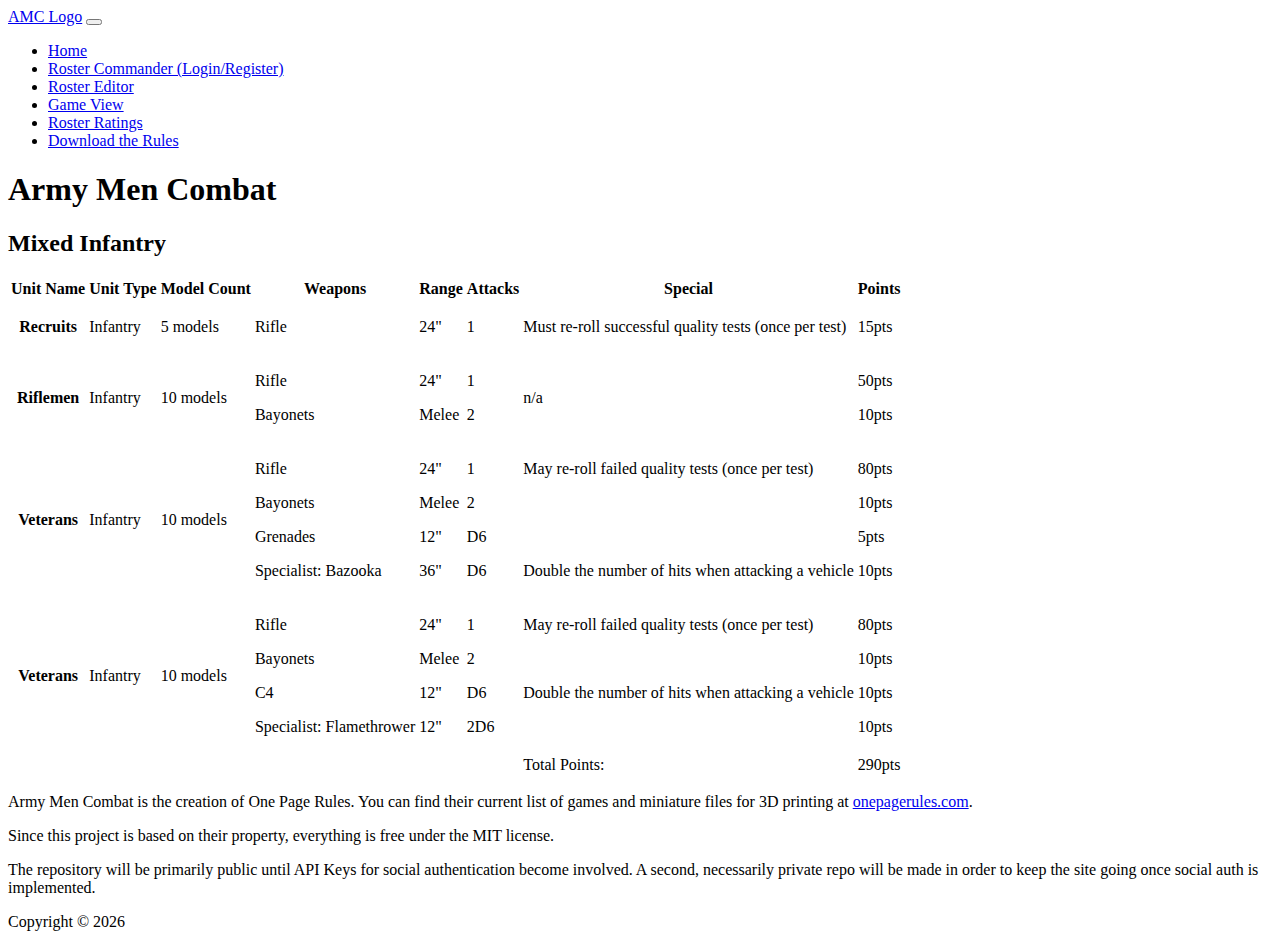
==== static_site/game_view.html @ dabf5342 "html framing in place" ====
<!DOCTYPE html>
<html lang="en">
<head>
  <meta charset="UTF-8">
  <meta name="description" content="This app allows you to create and manage army rosters for the tabletop game Army Men Combat by One Page Rules.">
  <meta name="keywords" content="army men combat, one page rules, roster manager, tabletop wargame, free tools, online manager">
  <meta name="viewport" content="width=device-width, initial-scale=1.0">

  <!-- Bootstrap 5 CSS -->
  <link href="https://cdn.jsdelivr.net/npm/bootstrap@5.2.3/dist/css/bootstrap.min.css" 
  rel="stylesheet" 
  integrity="sha384-rbsA2VBKQhggwzxH7pPCaAqO46MgnOM80zW1RWuH61DGLwZJEdK2Kadq2F9CUG65" 
  crossorigin="anonymous">

  <!-- Bootstrap Icons -->
  <!-- <link rel="stylesheet" href="bs-icons/font/bootstrap-icons.css"> -->
  <link rel="stylesheet" href="https://cdn.jsdelivr.net/npm/bootstrap-icons@1.10.5/font/bootstrap-icons.css">
  
  <!-- Site Overrides -->
  <link rel="stylesheet" href="styles.css">

  <!-- Bootstrap 5 JS -->
  <script src="https://cdn.jsdelivr.net/npm/bootstrap@5.2.3/dist/js/bootstrap.bundle.min.js" 
  integrity="sha384-kenU1KFdBIe4zVF0s0G1M5b4hcpxyD9F7jL+jjXkk+Q2h455rYXK/7HAuoJl+0I4" 
  crossorigin="anonymous" defer></script>

  <!-- Site CSS -->
  <script src="script.js" defer></script>
  <title>AMC | Roster Ratings</title>
</head>
<body>

  <!-- navigation-->
  <nav class="navbar navbar-expand-lg bg-light">
    <div class="container-fluid">
      <a class="navbar-brand" href="#">AMC Logo</a>
      <button class="navbar-toggler" type="button" data-bs-toggle="collapse" data-bs-target="#navbarNav" aria-controls="navbarNav" aria-expanded="false" aria-label="Toggle navigation">
        <span class="navbar-toggler-icon"></span>
      </button>
      <div class="collapse navbar-collapse" id="navbarNav">
        <ul class="navbar-nav">
          <li class="nav-item">
            <a class="nav-link" href="index.html">Home</a>
          </li>
          <li class="nav-item">
            <a class="nav-link" href="login_register.html">Roster Commander (Login/Register)</a>
          </li>
          <li class="nav-item">
            <a class="nav-link" href="roster_editor.html">Roster Editor</a>
          </li>
          <li class="nav-item">
            <a class="nav-link active" aria-current="page" href="game_view.html">Game View</a>
          </li>
          <li class="nav-item">
            <a class="nav-link" href="roster_ratings.html">Roster Ratings</a>
          </li>
          <li class="nav-item">
            <a class="nav-link" href="downloads/OPR_-_Army_Men_Combat_v2.0.pdf" download>Download the Rules</a>
          </li>
        </ul>
      </div>
    </div>
  </nav>

  <!-- page content -->
  <main>

    <h1>Army Men Combat</h1>

    <section id="my_rosters">
      <h2>Mixed Infantry</h2>

      <table class="table">
        <thead>
          <tr>
            <th scope="col">Unit Name</th>
            <th scope="col">Unit Type</th>
            <th scope="col">Model Count</th>
            <th scope="col">Weapons</th>
            <th scope="col">Range</th>
            <th scope="col">Attacks</th>
            <th scope="col">Special</th>
            <th scope="col">Points</th>
          </tr>
        </thead>
        <tbody>

          <tr>
            <th scope="row">Recruits</th>
            <td>Infantry</td>
            <td>5 models</td>
            <td><p>Rifle</p></td>
            <td><p>24"</p></td>
            <td><p>1</p></td>
            <td>Must re-roll successful quality tests (once per test)</td>
            <td><p>15pts</p></td>
          </tr>

          <tr>
            <th scope="row">Riflemen</th>
            <td>Infantry</td>
            <td>10 models</td>
            <td><p>Rifle</p><p>Bayonets</p></td>
            <td><p>24"</p><p>Melee</p></td>
            <td><p>1</p><p>2</p></td>
            <td>n/a</td>
            <td><p>50pts</p><p>10pts</p></td>
          </tr>

          <tr>
            <th scope="row">Veterans</th>
            <td>Infantry</td>
            <td>10 models</td>
            <td><p>Rifle</p><p>Bayonets</p><p>Grenades</p><p>Specialist: Bazooka</p></td>
            <td><p>24"</p><p>Melee</p><p>12"</p><p>36"</p></td>
            <td><p>1</p><p>2</p><p>D6</p><p>D6</p></td>
            <td><p>May re-roll failed quality tests (once per test)</p><p>&nbsp;</p><p>&nbsp;</p><p>Double the number of hits when attacking a vehicle</p></td>
            <td><p>80pts</p><p>10pts</p><p>5pts</p><p>10pts</p></td>
          </tr>

          <tr>
            <th scope="row">Veterans</th>
            <td>Infantry</td>
            <td>10 models</td>
            <td><p>Rifle</p><p>Bayonets</p><p>C4</p><p>Specialist: Flamethrower</p></td>
            <td><p>24"</p><p>Melee</p><p>12"</p><p>12"</p></td>
            <td><p>1</p><p>2</p><p>D6</p><p>2D6</p></td>
            <td><p>May re-roll failed quality tests (once per test)</p><p>&nbsp;</p><p>Double the number of hits when attacking a vehicle</p><p>&nbsp;</p></td>
            <td><p>80pts</p><p>10pts</p><p>10pts</p><p>10pts</p></td>
          </tr>

        </tbody>
        <tfoot>
          <tr>
            <td></td>
            <td></td>
            <td></td>
            <td></td>
            <td></td>
            <td></td>
            <td>Total Points:</td>
            <td>290pts</td>
          </tr>
        </tfoot>
      </table>

    </section>

  </main>
  
  <!-- footer -->
  <footer>
    <p>Army Men Combat is the creation of One Page Rules. You can find their current list of games and miniature files for 3D printing at <a href="https://www.onepagerules.com/">onepagerules.com</a>.</p>
    <p>Since this project is based on their property, everything is free under the MIT license.</p>
    <p>The repository will be primarily public until API Keys for social authentication become involved. A second, necessarily private repo will be made in order to keep the site going once social auth is implemented.</p>
    <p>Copyright &copy; <span id="ui_current-year"> YEAR </span></p>
  </footer>

</body>
</html>
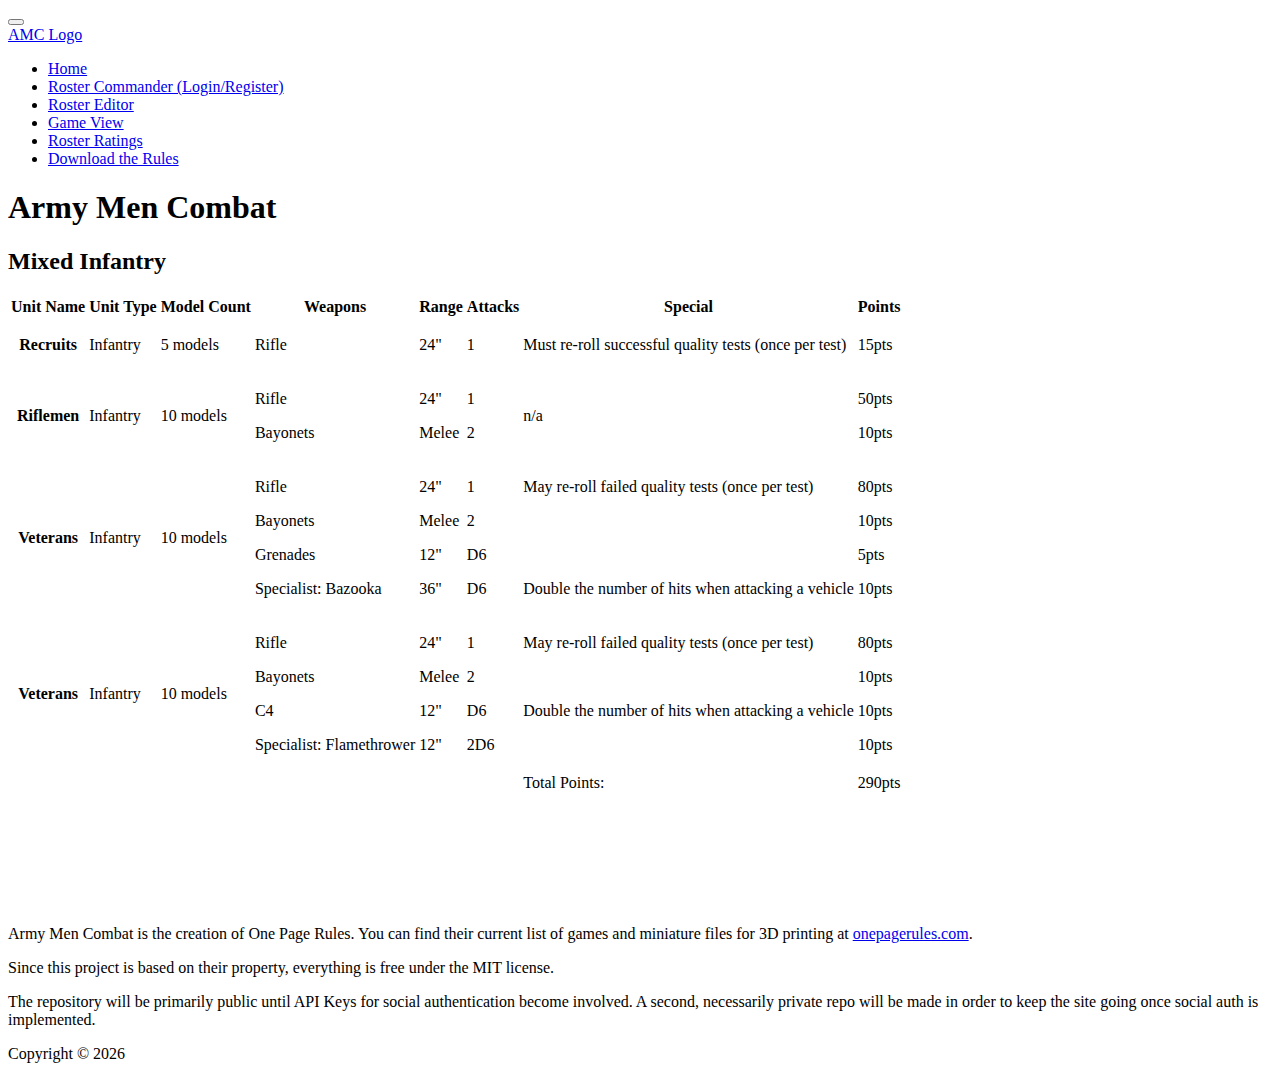
==== commit afb28860: "Finished basic layout" ====
--- a/static_site/game_view.html
+++ b/static_site/game_view.html
@@ -17,7 +17,7 @@
   <link rel="stylesheet" href="https://cdn.jsdelivr.net/npm/bootstrap-icons@1.10.5/font/bootstrap-icons.css">
   
   <!-- Site Overrides -->
-  <link rel="stylesheet" href="styles.css">
+  <link rel="stylesheet" href="style.css">
 
   <!-- Bootstrap 5 JS -->
   <script src="https://cdn.jsdelivr.net/npm/bootstrap@5.2.3/dist/js/bootstrap.bundle.min.js" 
@@ -33,11 +33,13 @@
   <!-- navigation-->
   <nav class="navbar navbar-expand-lg bg-light">
     <div class="container-fluid">
-      <a class="navbar-brand" href="#">AMC Logo</a>
+
+      <div class="container">
       <button class="navbar-toggler" type="button" data-bs-toggle="collapse" data-bs-target="#navbarNav" aria-controls="navbarNav" aria-expanded="false" aria-label="Toggle navigation">
         <span class="navbar-toggler-icon"></span>
       </button>
       <div class="collapse navbar-collapse" id="navbarNav">
+        <a class="navbar-brand d-none d-lg-block" href="#">AMC Logo</a>
         <ul class="navbar-nav">
           <li class="nav-item">
             <a class="nav-link" href="index.html">Home</a>
@@ -59,101 +61,107 @@
           </li>
         </ul>
       </div>
+      </div>
+
     </div>
   </nav>
 
   <!-- page content -->
   <main>
 
-    <h1>Army Men Combat</h1>
+    <h1 class="text-center">Army Men Combat</h1>
 
     <section id="my_rosters">
-      <h2>Mixed Infantry</h2>
+      <div class="container">
+        <h2>Mixed Infantry</h2>
 
-      <table class="table">
-        <thead>
-          <tr>
-            <th scope="col">Unit Name</th>
-            <th scope="col">Unit Type</th>
-            <th scope="col">Model Count</th>
-            <th scope="col">Weapons</th>
-            <th scope="col">Range</th>
-            <th scope="col">Attacks</th>
-            <th scope="col">Special</th>
-            <th scope="col">Points</th>
-          </tr>
-        </thead>
-        <tbody>
-
-          <tr>
-            <th scope="row">Recruits</th>
-            <td>Infantry</td>
-            <td>5 models</td>
-            <td><p>Rifle</p></td>
-            <td><p>24"</p></td>
-            <td><p>1</p></td>
-            <td>Must re-roll successful quality tests (once per test)</td>
-            <td><p>15pts</p></td>
-          </tr>
-
-          <tr>
-            <th scope="row">Riflemen</th>
-            <td>Infantry</td>
-            <td>10 models</td>
-            <td><p>Rifle</p><p>Bayonets</p></td>
-            <td><p>24"</p><p>Melee</p></td>
-            <td><p>1</p><p>2</p></td>
-            <td>n/a</td>
-            <td><p>50pts</p><p>10pts</p></td>
-          </tr>
-
-          <tr>
-            <th scope="row">Veterans</th>
-            <td>Infantry</td>
-            <td>10 models</td>
-            <td><p>Rifle</p><p>Bayonets</p><p>Grenades</p><p>Specialist: Bazooka</p></td>
-            <td><p>24"</p><p>Melee</p><p>12"</p><p>36"</p></td>
-            <td><p>1</p><p>2</p><p>D6</p><p>D6</p></td>
-            <td><p>May re-roll failed quality tests (once per test)</p><p>&nbsp;</p><p>&nbsp;</p><p>Double the number of hits when attacking a vehicle</p></td>
-            <td><p>80pts</p><p>10pts</p><p>5pts</p><p>10pts</p></td>
-          </tr>
-
-          <tr>
-            <th scope="row">Veterans</th>
-            <td>Infantry</td>
-            <td>10 models</td>
-            <td><p>Rifle</p><p>Bayonets</p><p>C4</p><p>Specialist: Flamethrower</p></td>
-            <td><p>24"</p><p>Melee</p><p>12"</p><p>12"</p></td>
-            <td><p>1</p><p>2</p><p>D6</p><p>2D6</p></td>
-            <td><p>May re-roll failed quality tests (once per test)</p><p>&nbsp;</p><p>Double the number of hits when attacking a vehicle</p><p>&nbsp;</p></td>
-            <td><p>80pts</p><p>10pts</p><p>10pts</p><p>10pts</p></td>
-          </tr>
-
-        </tbody>
-        <tfoot>
-          <tr>
-            <td></td>
-            <td></td>
-            <td></td>
-            <td></td>
-            <td></td>
-            <td></td>
-            <td>Total Points:</td>
-            <td>290pts</td>
-          </tr>
-        </tfoot>
-      </table>
-
+        <table class="table">
+          <thead>
+            <tr>
+              <th scope="col">Unit Name</th>
+              <th scope="col">Unit Type</th>
+              <th scope="col">Model Count</th>
+              <th scope="col">Weapons</th>
+              <th scope="col">Range</th>
+              <th scope="col">Attacks</th>
+              <th scope="col">Special</th>
+              <th scope="col">Points</th>
+            </tr>
+          </thead>
+          <tbody>
+  
+            <tr>
+              <th scope="row">Recruits</th>
+              <td>Infantry</td>
+              <td>5 models</td>
+              <td><p>Rifle</p></td>
+              <td><p>24"</p></td>
+              <td><p>1</p></td>
+              <td>Must re-roll successful quality tests (once per test)</td>
+              <td><p>15pts</p></td>
+            </tr>
+  
+            <tr>
+              <th scope="row">Riflemen</th>
+              <td>Infantry</td>
+              <td>10 models</td>
+              <td><p>Rifle</p><p>Bayonets</p></td>
+              <td><p>24"</p><p>Melee</p></td>
+              <td><p>1</p><p>2</p></td>
+              <td>n/a</td>
+              <td><p>50pts</p><p>10pts</p></td>
+            </tr>
+  
+            <tr>
+              <th scope="row">Veterans</th>
+              <td>Infantry</td>
+              <td>10 models</td>
+              <td><p>Rifle</p><p>Bayonets</p><p>Grenades</p><p>Specialist: Bazooka</p></td>
+              <td><p>24"</p><p>Melee</p><p>12"</p><p>36"</p></td>
+              <td><p>1</p><p>2</p><p>D6</p><p>D6</p></td>
+              <td><p>May re-roll failed quality tests (once per test)</p><p>&nbsp;</p><p>&nbsp;</p><p>Double the number of hits when attacking a vehicle</p></td>
+              <td><p>80pts</p><p>10pts</p><p>5pts</p><p>10pts</p></td>
+            </tr>
+  
+            <tr>
+              <th scope="row">Veterans</th>
+              <td>Infantry</td>
+              <td>10 models</td>
+              <td><p>Rifle</p><p>Bayonets</p><p>C4</p><p>Specialist: Flamethrower</p></td>
+              <td><p>24"</p><p>Melee</p><p>12"</p><p>12"</p></td>
+              <td><p>1</p><p>2</p><p>D6</p><p>2D6</p></td>
+              <td><p>May re-roll failed quality tests (once per test)</p><p>&nbsp;</p><p>Double the number of hits when attacking a vehicle</p><p>&nbsp;</p></td>
+              <td><p>80pts</p><p>10pts</p><p>10pts</p><p>10pts</p></td>
+            </tr>
+  
+          </tbody>
+          <tfoot>
+            <tr>
+              <td></td>
+              <td></td>
+              <td></td>
+              <td></td>
+              <td></td>
+              <td></td>
+              <td>Total Points:</td>
+              <td>290pts</td>
+            </tr>
+          </tfoot>
+        </table>
+      </div>
+      
     </section>
 
   </main>
   
   <!-- footer -->
   <footer>
-    <p>Army Men Combat is the creation of One Page Rules. You can find their current list of games and miniature files for 3D printing at <a href="https://www.onepagerules.com/">onepagerules.com</a>.</p>
-    <p>Since this project is based on their property, everything is free under the MIT license.</p>
-    <p>The repository will be primarily public until API Keys for social authentication become involved. A second, necessarily private repo will be made in order to keep the site going once social auth is implemented.</p>
-    <p>Copyright &copy; <span id="ui_current-year"> YEAR </span></p>
+    <div class="container">
+      <p>Army Men Combat is the creation of One Page Rules. You can find their current list of games and miniature files for 3D printing at <a href="https://www.onepagerules.com/">onepagerules.com</a>.</p>
+      <p>Since this project is based on their property, everything is free under the MIT license.</p>
+      <p>The repository will be primarily public until API Keys for social authentication become involved. A second, necessarily private repo will be made in order to keep the site going once social auth is implemented.</p>
+      <p class="text-center">Copyright &copy; <span id="ui_current-year"> YEAR </span></p>
+    </div>
   </footer>
 
 </body>
--- a/static_site/style.css
+++ b/static_site/style.css
@@ -0,0 +1,4 @@
+@import url("https://fonts.googleapis.com/css2?family=Bebas+Neue&family=Black+Ops+One&family=IBM+Plex+Mono:wght@300;400&display=swap");
+main {
+  min-height: 80vh !important;
+}/*# sourceMappingURL=style.css.map */